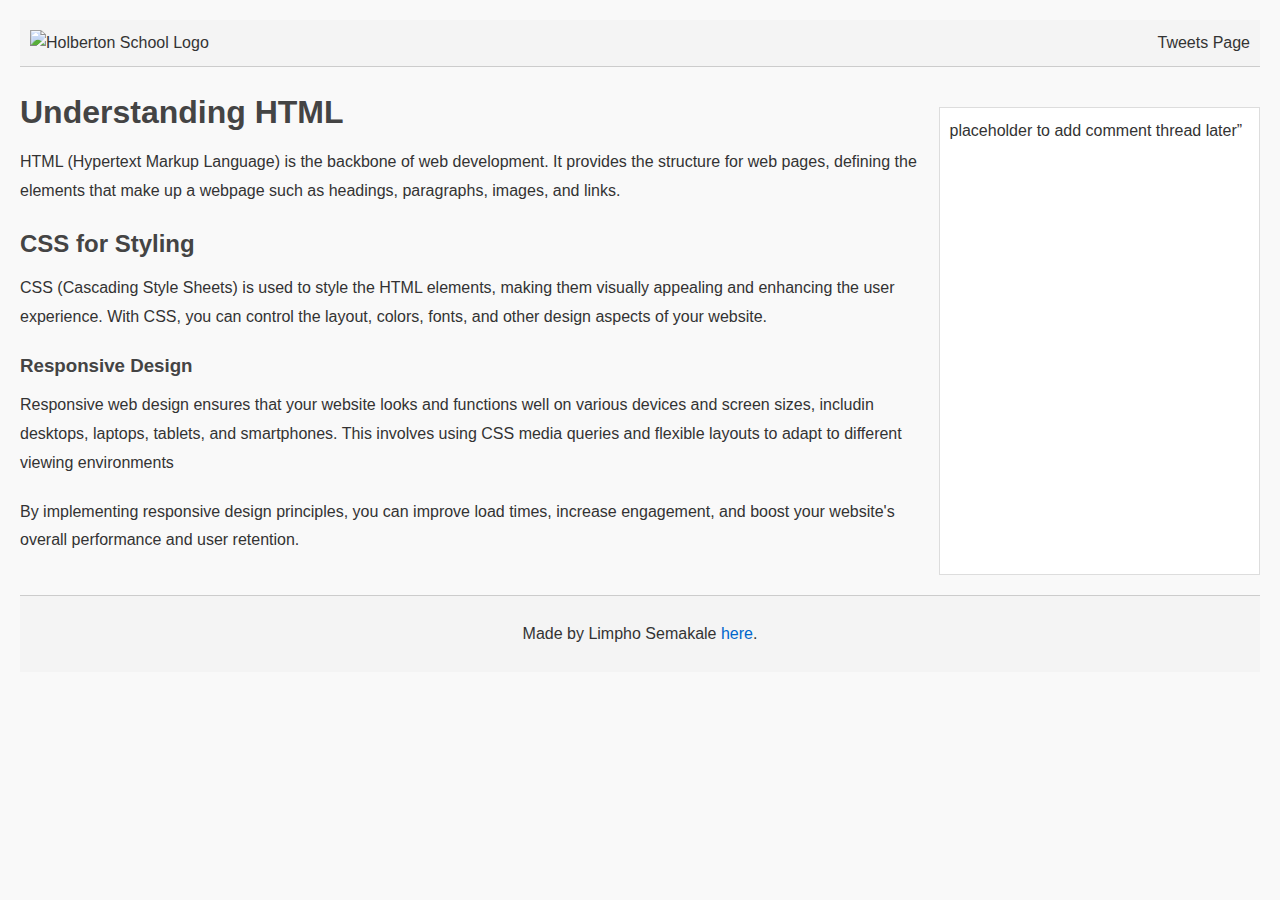
==== css_basic/index.html @ 7f881387 "html files" ====
<!DOCTYPE html>
<html lang="en">

<head>
    <meta charset="UTF-8">
    <meta http-equiv="X-UA-Compatible" content="IE=edge">
    <meta name="viewport" content="width=device-width, initial-scale=1.0">
    <title>Introduction to Web development</title>

    <link href="base.css" rel="stylesheet">
    <link href="styles.css" rel="stylesheet">    

</head>

<body>

    <header>
        <ul>
            <li>
               <a href="https://www.example.com">
                  <img src="https://www.holbertonschool.com/holberton-logo.png" alt="Holberton School Logo">
               </a>
            </li>
            <li>
                <a href="./tweets.html">Tweets Page</a>
            </li>
        </ul>
    </header>

    <main>
        <article>
            
            <h1>Understanding HTML</h1>
      
            <p>HTML (Hypertext Markup Language) is the backbone of web development. It provides the structure for web pages, defining              the elements that make up a webpage such as headings, paragraphs, images, and links.</p>
            
            <h2>CSS for Styling</h2>

            <p>CSS (Cascading Style Sheets) is used to style the HTML elements, making them visually appealing and enhancing the user               experience. With CSS, you can control the layout, colors, fonts, and other design aspects of your website.</p>
            
            <h3>Responsive Design</h3>

            <p>Responsive web design ensures that your website looks and functions well on various devices and screen sizes, includin desktops, laptops, tablets, and smartphones. This involves using CSS media queries and flexible layouts to adapt to different viewing environments</p>

            <p>By implementing responsive design principles, you can improve load times, increase engagement, and boost your website's overall performance and user retention.</p>

         </article>

        <aside>
            <p>placeholder to add comment thread later”</p>
        </aside>

    </main>

    <footer>
        <p>Made by Limpho Semakale <a href="htts://support.alueducation.com" target="_blank">here</a>.</p>
    </footer>

</body>

</html>
---- css_basic/base.css ----
/* Basic Reset */
* {
    margin: 0;
    padding: 0;
    box-sizing: border-box;
}

/* Body Style */
body {
    font-family: Arial, sans-serif;
    line-height: 1.6;
    color: #333;
    padding: 20px;
    background-color: #f9f9f9;
}

/* Header Style */
header {
    background: #f4f4f4;
    padding: 10px 0;
    border-bottom: 1px solid #ccc;
    margin-bottom: 20px;
}

header ul {
    list-style: none;
    display: flex;
    justify-content: space-between;
    align-items: center;
}

header ul li {
    margin: 0 10px;
}

header a {
    text-decoration: none;
    color: #333;
}

header img {
    max-height: 50px;
}

/* Main Content Style */
main {
    display: flex;
    justify-content: space-between;
    flex-wrap: wrap;
}

main article {
    flex: 3;
    margin-right: 20px;
}

main article h1,
main article h2,
main article h3 {
    margin-bottom: 10px;
    color: #444;
}

main article p {
    margin-bottom: 20px;
    line-height: 1.8;
}

/* Aside Style */
aside {
    flex: 1;
    background: #fff;
    padding: 10px;
    border: 1px solid #ddd;
    margin-top: 20px;
}

/* Footer Style */
footer {
    text-align: center;
    padding: 20px;
    background: #f4f4f4;
    border-top: 1px solid #ccc;
    margin-top: 20px;
}

footer p {
    margin: 5px 0;
}

footer a {
    color: #0066cc;
    text-decoration: none;
}
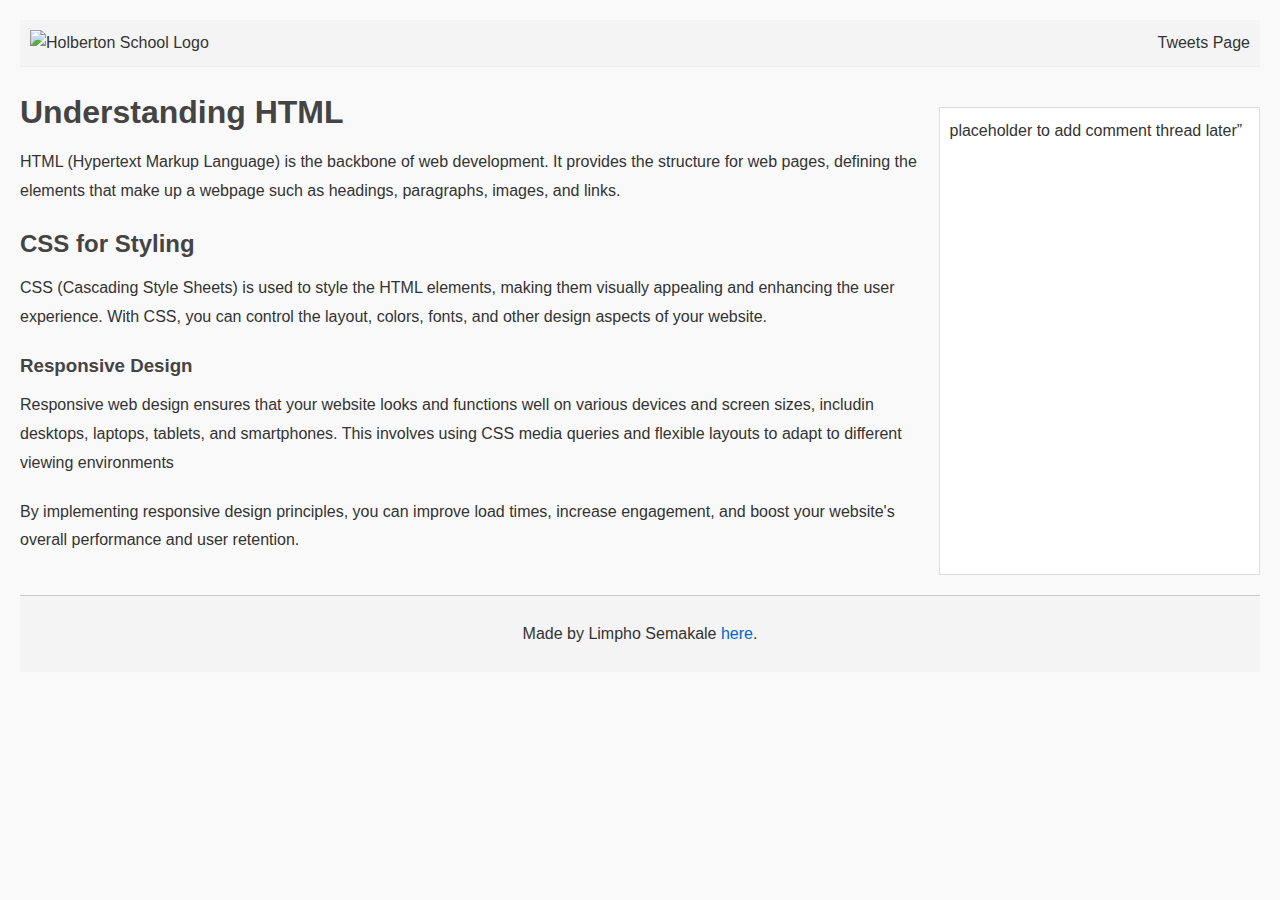
==== commit b27ff525: "index.html" ====
--- a/css_basic/index.html
+++ b/css_basic/index.html
@@ -12,7 +12,7 @@
 
 </head>
 
-<body>
+<body class="works_on_smartphone">
 
     <header>
         <ul>
--- a/css_basic/styles.css
+++ b/css_basic/styles.css
@@ -0,0 +1,33 @@
+body{
+    display: flext;
+    flex-direction: column;
+}
+header{
+    border-bottom: 1px solid #eee;
+}
+
+.logo{
+    font-size: large;
+    font-size: 30px;
+    text-decoration: none;
+    color: red;
+}
+
+main{
+    display: flex;
+    flex-direction: row;
+    flex: auto;
+}
+
+article{
+    flex: 2;
+    overflow-y: auto;
+    margin: 0 auto;
+
+
+}
+
+aside{
+    flex: 1;
+    overflow-y: auto;
+}
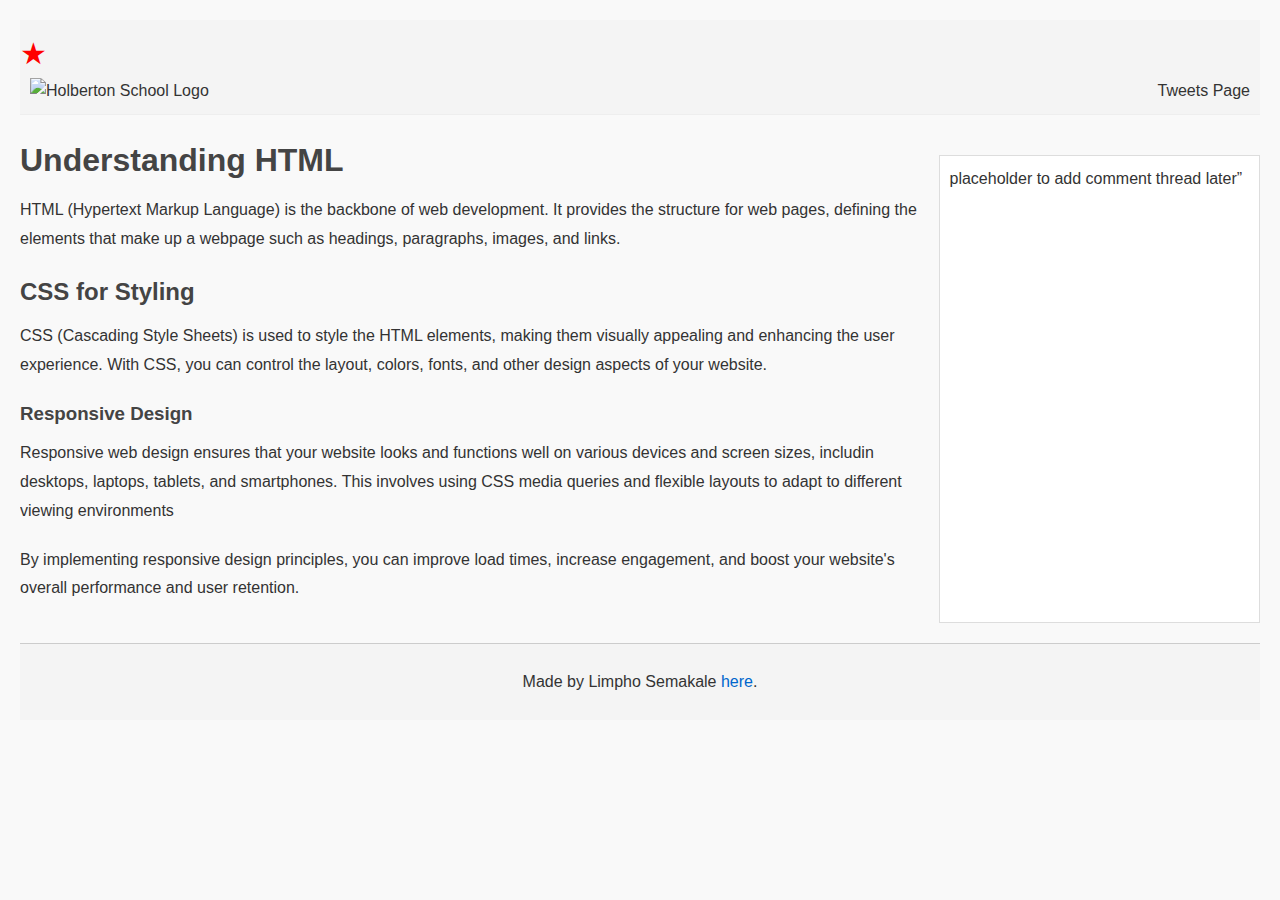
==== commit dc14e5cb: "index.html" ====
--- a/css_basic/index.html
+++ b/css_basic/index.html
@@ -15,6 +15,7 @@
 <body class="works_on_smartphone">
 
     <header>
+        <a href="#" class="logo">&#9733;</a>
         <ul>
             <li>
                <a href="https://www.example.com">
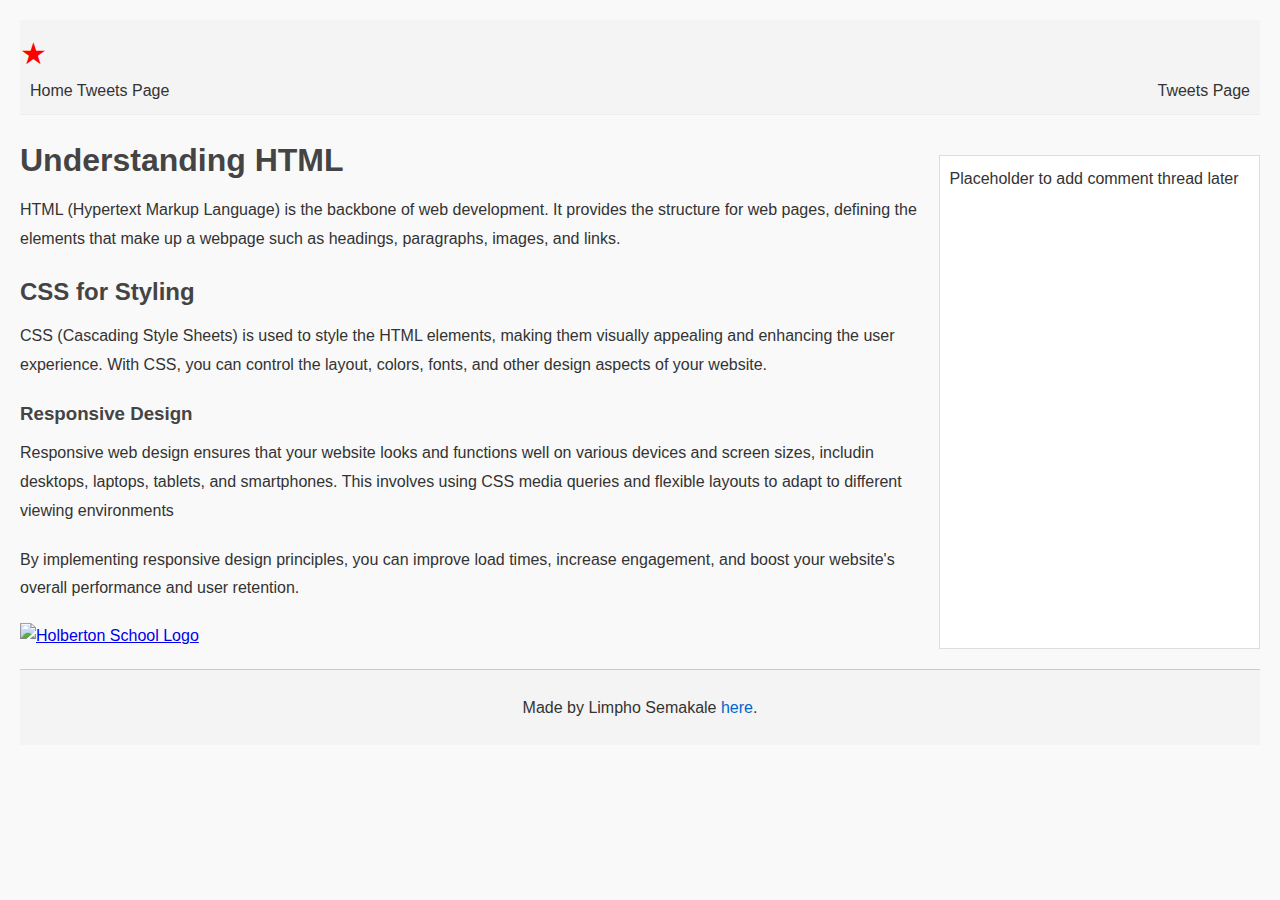
==== commit 94e94046: "index.html" ====
--- a/css_basic/index.html
+++ b/css_basic/index.html
@@ -18,13 +18,10 @@
         <a href="#" class="logo">&#9733;</a>
         <ul>
             <li>
-               <a href="https://www.example.com">
-                  <img src="https://www.holbertonschool.com/holberton-logo.png" alt="Holberton School Logo">
-               </a>
-            </li>
-            <li>
+                <a href="index.html">Home</a>
                 <a href="./tweets.html">Tweets Page</a>
             </li>
+            <li><a href="./tweets.html">Tweets Page</a></li>  
         </ul>
     </header>
 
@@ -44,11 +41,15 @@
             <p>Responsive web design ensures that your website looks and functions well on various devices and screen sizes, includin desktops, laptops, tablets, and smartphones. This involves using CSS media queries and flexible layouts to adapt to different viewing environments</p>
 
             <p>By implementing responsive design principles, you can improve load times, increase engagement, and boost your website's overall performance and user retention.</p>
-
+            
+            <a href="https://www.example.com">
+                  <img src="https://www.holbertonschool.com/holberton-logo.png" alt="Holberton School Logo">
+               </a>
+    
          </article>
 
         <aside>
-            <p>placeholder to add comment thread later”</p>
+            <p>Placeholder to add comment thread later</p>
         </aside>
 
     </main>
